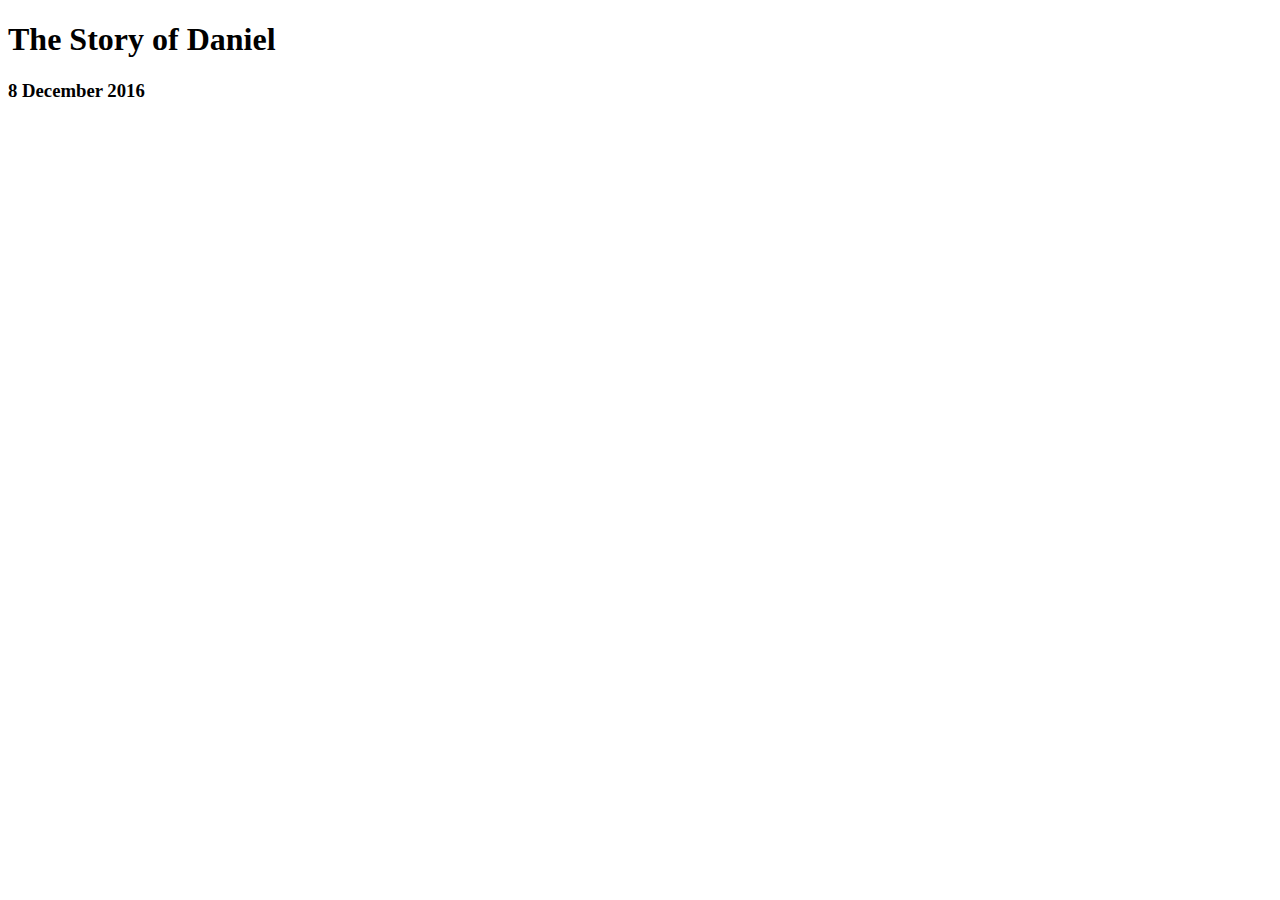
==== DanielsBlog.html @ 51394161 "change to correct file type" ====
<!DOCTYPE html>
<html>
  <head>
    <title>The Life and Times of Daniel at EDA</title>
    <meta charset="UTF-8">
    <link href="your-stylesheet-link-here.css" rel="stylesheet" type="text/css">
  </head>

  <body>
    <h1>The Story of Daniel</h1>
    <h2></h2>
    <h3>8 December 2016</h3>

    <p>

    </p>
    <p>

    </p>
    <p>

    </p>

    <!-- this is a comment. -->

  </body>
</html>
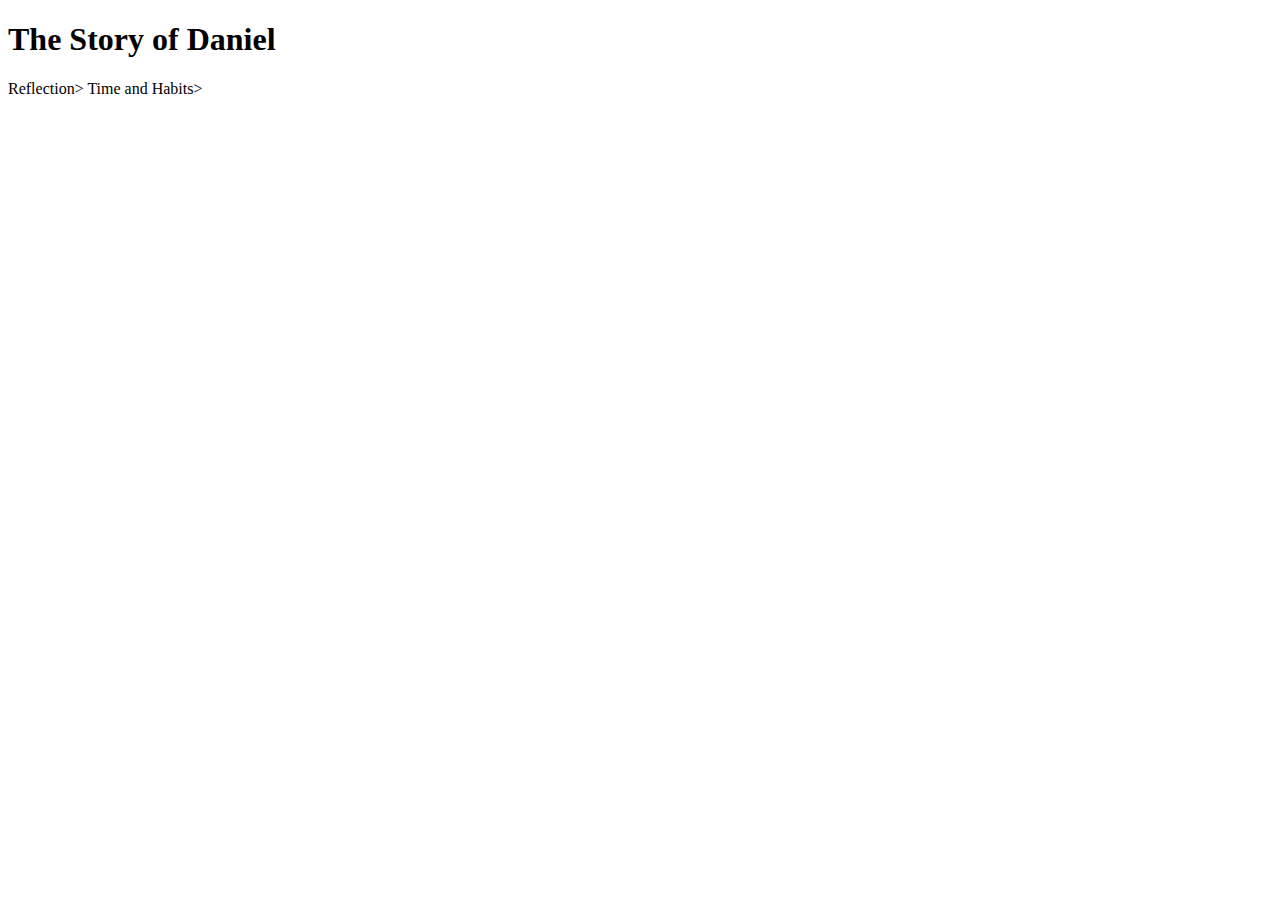
==== commit d1623742: "linked blogs to home page" ====
--- a/DanielsBlog.html
+++ b/DanielsBlog.html
@@ -3,20 +3,21 @@
   <head>
     <title>The Life and Times of Daniel at EDA</title>
     <meta charset="UTF-8">
-    <link href="your-stylesheet-link-here.css" rel="stylesheet" type="text/css">
+        <link href="your-stylesheet-link-here.css" rel="stylesheet" type="text/css">
   </head>
 
   <body>
-    <h1>The Story of Daniel</h1>
-    <h2></h2>
-    <h3>8 December 2016</h3>
+
+      <h1>The Story of Daniel</h1>
+
+    <p><link href="c1-reflection-blog.html">Reflection>
+    <link href="c1-time-and-habits-blog.html">Time and Habits>
+    </p>
 
     <p>
 
     </p>
-    <p>
 
-    </p>
     <p>
 
     </p>
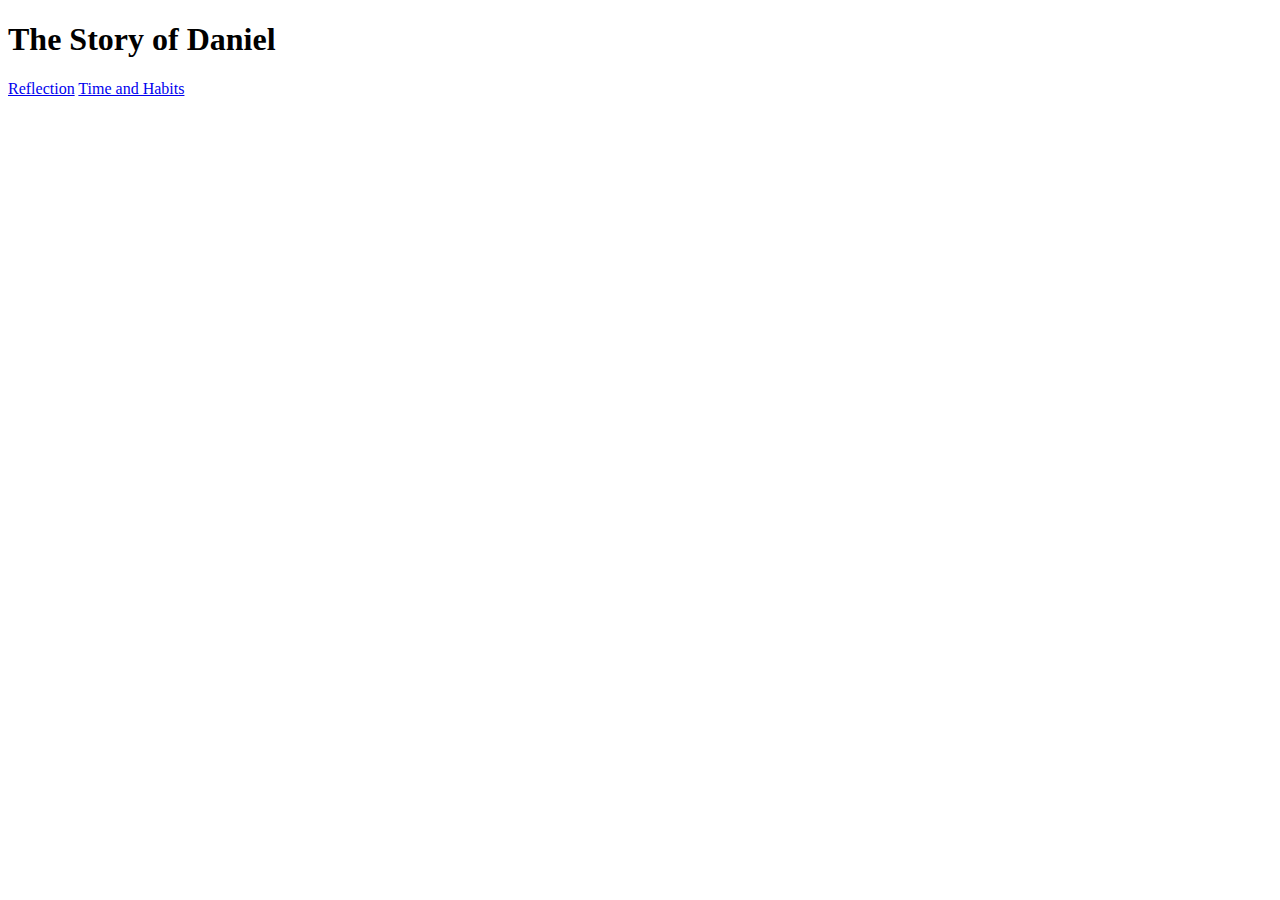
==== commit 2682240c: "change link details" ====
--- a/DanielsBlog.html
+++ b/DanielsBlog.html
@@ -10,9 +10,8 @@
 
       <h1>The Story of Daniel</h1>
 
-    <p><link href="c1-reflection-blog.html">Reflection>
-    <link href="c1-time-and-habits-blog.html">Time and Habits>
-    </p>
+    <a href="c1-reflection-blog.html">Reflection</a>
+    <a href="c1-time-and-habits-blog.html">Time and Habits</a>
 
     <p>
 
